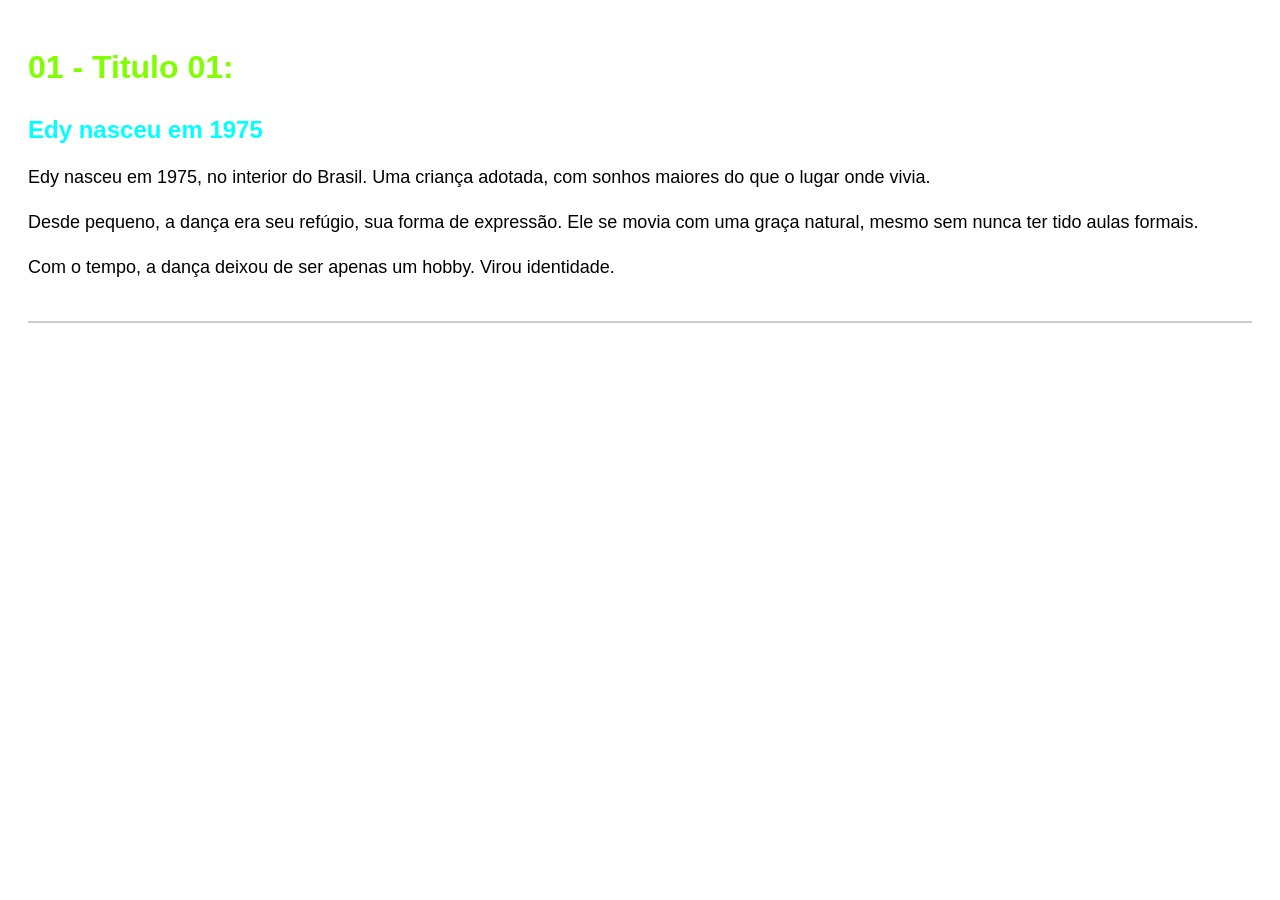
==== index01.html @ 1a2566d7 "atualização" ====
<!DOCTYPE html>
<html lang="en">
<head>
    <meta charset="UTF-8">
    <meta name="viewport" content="width=device-width, initial-scale=1.0">
    <title>01</title>
    <style>
        em {
            color: red;
        }
        p {
            font-size: 18px;
            line-height: 1.5;
        }
         h1 {
            font-size: 32px;
            margin-bottom: 20px;
            color: chartreuse;
        }
         h2 {
            font-size: 24px;
            margin-top: 30px;
                color: cyan;
        }
         hr {
            margin: 40px 0;
            border: none;
            border-top: 2px solid #ccc;
        }
         body {
            font-family: Arial, sans-serif;
            padding: 20px;
        }
         .highlight {
            background-color: yellow;
            font-weight: bold;
        }
        i {
            font-style: italic;
            color:aqua;
        }
    </style>
</head>
<body>
    <h1>01 - Titulo 01:</h1>

    <h2>Edy nasceu em 1975</h2>



    <p>Edy nasceu em 1975, no interior do Brasil. Uma criança adotada, com sonhos maiores do que o lugar onde vivia.</p>

    <p>Desde pequeno, a dança era seu refúgio, sua forma de expressão. Ele se movia com uma graça natural, mesmo sem nunca ter tido aulas formais.</p>
    <p>Com o tempo, a dança deixou de ser apenas um hobby. Virou identidade.</p>
<hr>

</body>
</html>
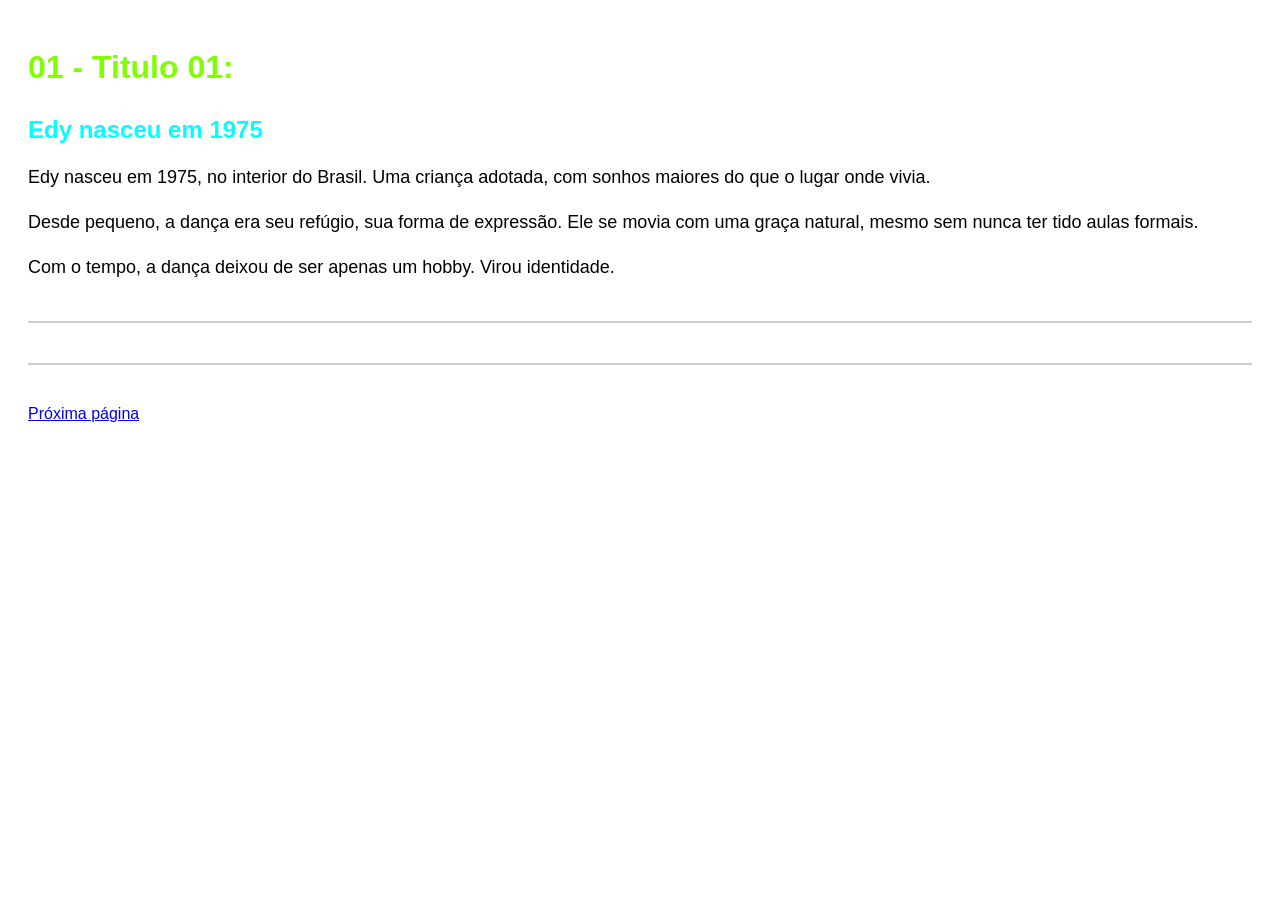
==== commit 51ac7a37: "index01.html" ====
--- a/index01.html
+++ b/index01.html
@@ -53,6 +53,7 @@
     <p>Desde pequeno, a dança era seu refúgio, sua forma de expressão. Ele se movia com uma graça natural, mesmo sem nunca ter tido aulas formais.</p>
     <p>Com o tempo, a dança deixou de ser apenas um hobby. Virou identidade.</p>
 <hr>
-
+<hr>
+<a href="index02.html">Próxima página</a>
 </body>
 </html>
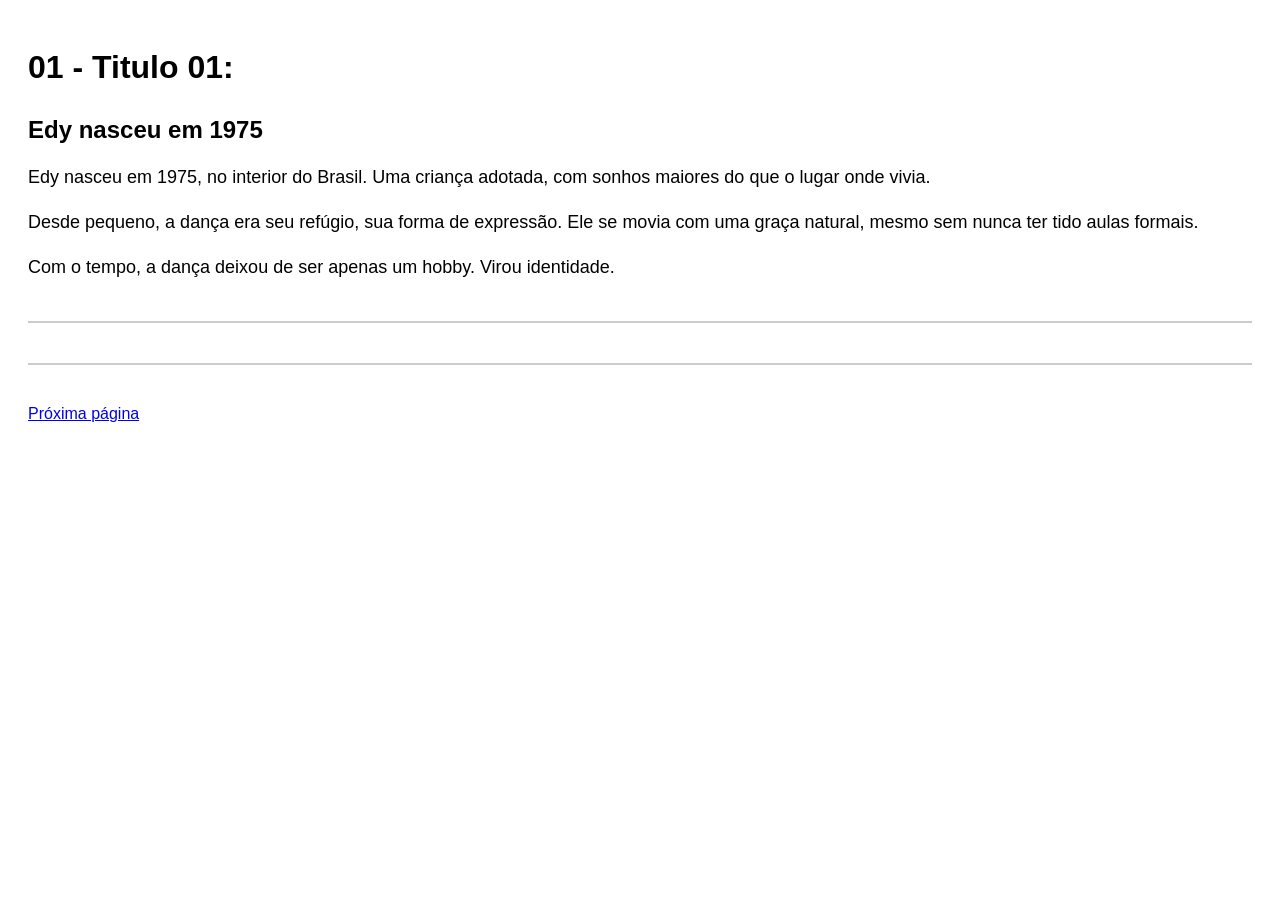
==== commit 0c37f25e: "index.html" ====
--- a/index01.html
+++ b/index01.html
@@ -15,12 +15,12 @@
          h1 {
             font-size: 32px;
             margin-bottom: 20px;
-            color: chartreuse;
+            color: rgb(0, 0, 0);
         }
          h2 {
             font-size: 24px;
             margin-top: 30px;
-                color: cyan;
+                color: rgb(0, 0, 0);
         }
          hr {
             margin: 40px 0;
@@ -32,12 +32,12 @@
             padding: 20px;
         }
          .highlight {
-            background-color: yellow;
+            background-color: rgb(0, 0, 0);
             font-weight: bold;
         }
         i {
             font-style: italic;
-            color:aqua;
+            color:rgb(1, 3, 3);
         }
     </style>
 </head>
